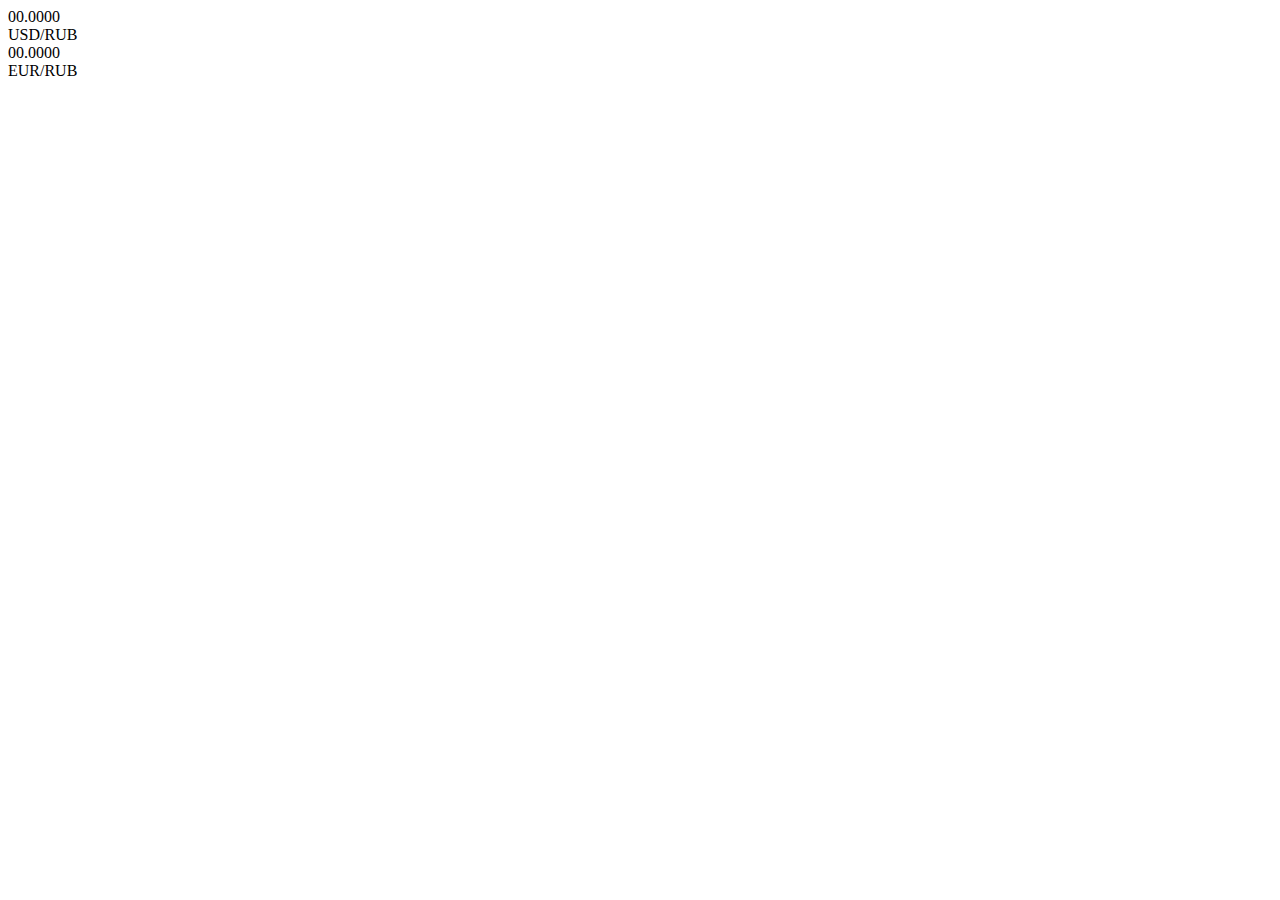
==== src/main/resources/public/index.html @ b965336f "Apply bootstrap theme. Adapt for bootstrap theme." ====
<!DOCTYPE html>
<html lang="en">
<head>
    <meta charset="utf-8"/>
    <!--<link rel="icon" type="image/x-icon" href="/favicon.ico"/>-->
    <title>Zenrus</title>
    <link rel="stylesheet" type="text/css" href="/css/reset.css">
    <link rel="stylesheet" type="text/css" href="/components/bootstrap/dist/css/bootstrap.css">
    <link rel="stylesheet" type="text/css" href="/css/chart/detail.css">
    <link rel="stylesheet" type="text/css" href="/css/chart/graph.css">
    <link rel="stylesheet" type="text/css" href="/css/chart/legend.css">
    <link rel="stylesheet" type="text/css" href="/css/style.css">
    <script src="/components/lodash/lodash.min.js"></script>
    <script src="/components/jquery/dist/jquery.min.js"></script>
    <script src="/components/jquery-ui/jquery-ui.min.js"></script>
    <script src="/components/rxjs/dist/rx.all.min.js"></script>
    <script src="/components/d3/d3.min.js"></script>
    <script src="/js/app.js"></script>

    <link href="/components/bootstrap/dist/css/bootstrap.min.css" rel="stylesheet">
    <link href="/components/bootstrap-material-design/dist/css/roboto.min.css" rel="stylesheet">
    <link href="/components/bootstrap-material-design/dist/css/material-fullpalette.min.css" rel="stylesheet">
    <link href="/components/bootstrap-material-design/dist/css/ripples.min.css" rel="stylesheet">

</head>
<body>

<!--
<div class="main">
    <div class="pan-out">
        <div class="pan-mid">
            <div class="pan-in">

            </div>
        </div>
    </div>
    <div class="pan-out">
        <div class="pan-mid">
            <div class="pan-in">

            </div>
        </div>
    </div>
</div>
-->
<div class="container-fluid fullheight">
    <div class="row vcenter">
        <div class="col-lg-2"></div>
        <div class="col-lg-3 well">
            <div id="USDRUB" class="rate_chart">
                <div class="value">00.0000</div>
                <div class="type">USD/RUB</div>
                <div class="rickshaw_graph"></div>
                <div class="rickshaw_legend"></div>
            </div>
        </div>
        <div class="col-lg-2"></div>
        <div class="col-lg-3 well">
            <div id="EURRUB" class="rate_chart">
                <div class="value">00.0000</div>
                <div class="type">EUR/RUB</div>
                <div class="rickshaw_graph"></div>
                <div class="rickshaw_legend"></div>
            </div>
        </div>
        <div class="col-lg-2"></div>
    </div>
</div>

</body>
</html>
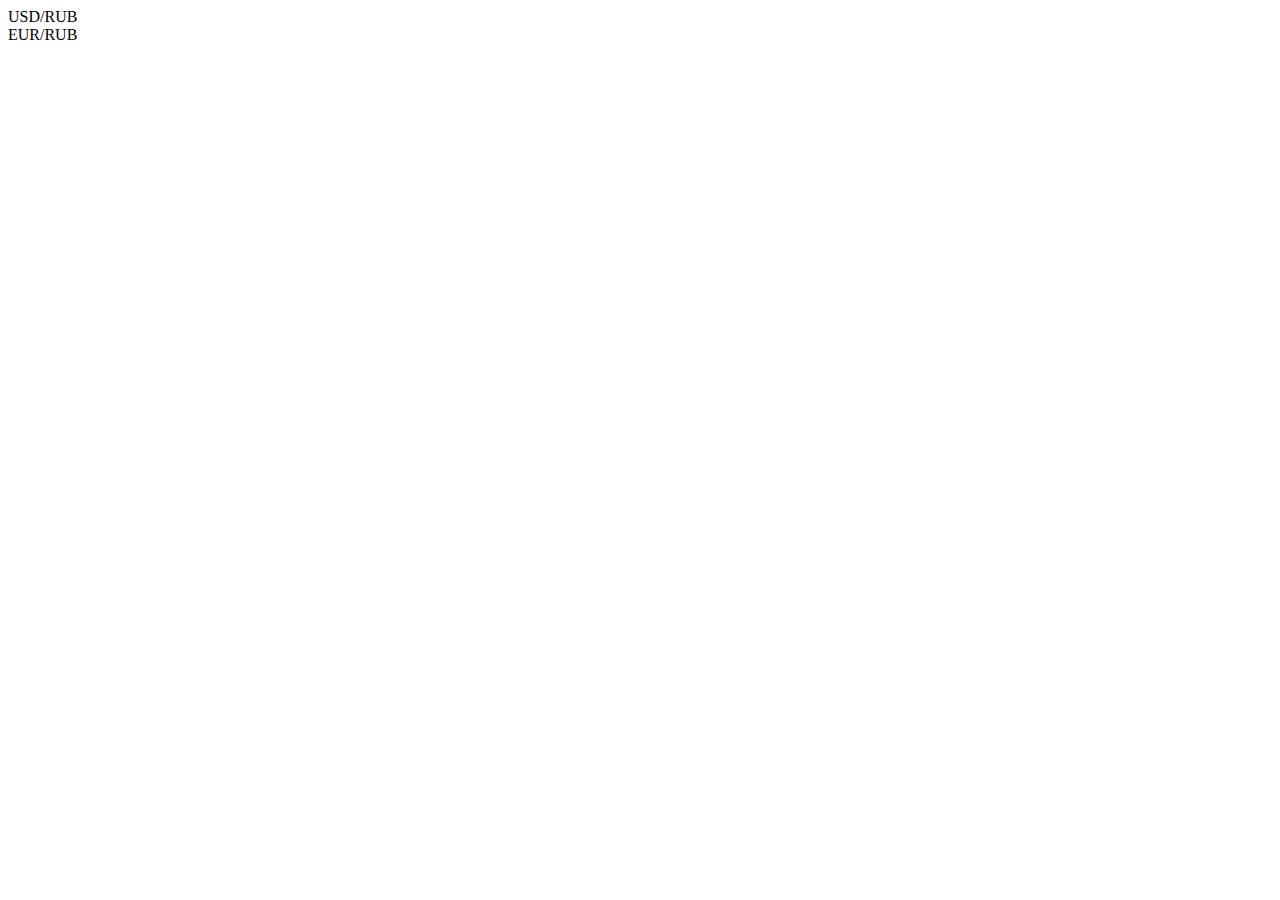
==== commit 6659cbed: "Remove zero-values on page load" ====
--- a/src/main/resources/public/index.html
+++ b/src/main/resources/public/index.html
@@ -14,13 +14,16 @@
     <script src="/components/jquery/dist/jquery.min.js"></script>
     <script src="/components/jquery-ui/jquery-ui.min.js"></script>
     <script src="/components/rxjs/dist/rx.all.min.js"></script>
+    <script src="/components/rx-dom/dist/rx.dom.js"></script>
     <script src="/components/d3/d3.min.js"></script>
+    <script src="/components/nouislider/distribute/jquery.nouislider.min.js"></script>
     <script src="/js/app.js"></script>
 
     <link href="/components/bootstrap/dist/css/bootstrap.min.css" rel="stylesheet">
     <link href="/components/bootstrap-material-design/dist/css/roboto.min.css" rel="stylesheet">
     <link href="/components/bootstrap-material-design/dist/css/material-fullpalette.min.css" rel="stylesheet">
     <link href="/components/bootstrap-material-design/dist/css/ripples.min.css" rel="stylesheet">
+    <link href="/components/nouislider/distribute/jquery.nouislider.min.css" rel="stylesheet">
 
 </head>
 <body>
@@ -43,27 +46,33 @@
     </div>
 </div>
 -->
-<div class="container-fluid fullheight">
-    <div class="row vcenter">
-        <div class="col-lg-2"></div>
-        <div class="col-lg-3 well">
-            <div id="USDRUB" class="rate_chart">
-                <div class="value">00.0000</div>
-                <div class="type">USD/RUB</div>
-                <div class="rickshaw_graph"></div>
-                <div class="rickshaw_legend"></div>
+<div class="charts">
+    <div class="container-fluid fullwidth">
+        <div class="row vcenter">
+            <div class="col-xs-6 well">
+                <div id="USDRUB" class="rate_chart">
+                    <div class="value"></div>
+                    <div class="type">USD/RUB</div>
+                    <div class="rickshaw_graph"></div>
+                    <div class="rickshaw_legend"></div>
+                </div>
+            </div>
+            <div class="col-xs-6 well">
+                <div id="EURRUB" class="rate_chart">
+                    <div class="value"></div>
+                    <div class="type">EUR/RUB</div>
+                    <div class="rickshaw_graph"></div>
+                    <div class="rickshaw_legend"></div>
+                </div>
             </div>
         </div>
-        <div class="col-lg-2"></div>
-        <div class="col-lg-3 well">
-            <div id="EURRUB" class="rate_chart">
-                <div class="value">00.0000</div>
-                <div class="type">EUR/RUB</div>
-                <div class="rickshaw_graph"></div>
-                <div class="rickshaw_legend"></div>
+    </div>
+    <div class="container-fluid fullwidth">
+        <div class="row vcenter">
+            <div class="col-xs-12 well">
+                <div id="slider"></div>
             </div>
         </div>
-        <div class="col-lg-2"></div>
     </div>
 </div>
 
